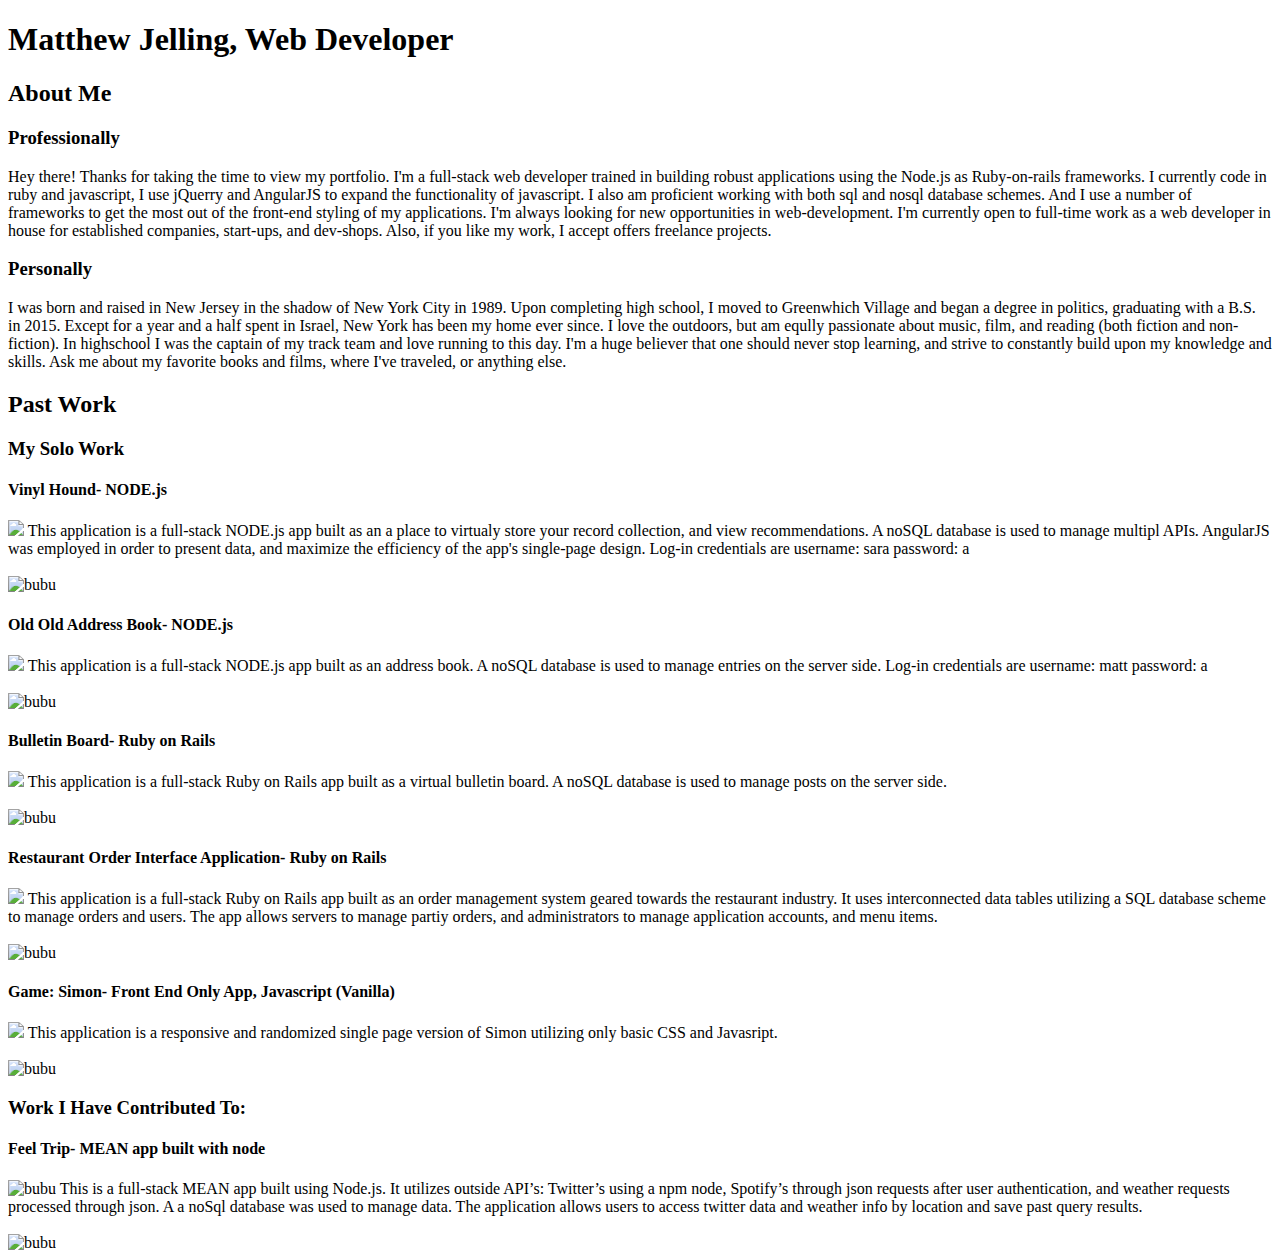
==== public/index.html @ 5357ae2a "some minor changes" ====
<!DOCTYPE html>
<html>
  <head>
    <meta charset="utf-8">
    <title>Matthew's Portfolio</title>
    <link rel="stylesheet" href="../css/styles.css">
  </head>
  <body>
    <h1>Matthew Jelling, Web Developer</h1>
    <div class=about-me>
      <h2>About Me</h2>
      <div class=about-me-par id=web-development>
        <h3>Professionally</h3>
        <p> Hey there!  Thanks for taking the time to view my portfolio.  I'm a full-stack web developer trained in building robust applications
          using the Node.js as Ruby-on-rails frameworks. I currently code in ruby and javascript, I use jQuerry and AngularJS to expand the functionality of
          javascript.  I also am proficient working with both sql and nosql database schemes. And I use a number of frameworks to get the most out of
          the front-end styling of my applications. I'm always looking for new opportunities in web-development.  I'm currently open
          to full-time work as a web developer in house for established companies, start-ups, and dev-shops. Also, if you
          like my work, I accept offers freelance projects.
        </p>
      </div>
      <div class=about-me-par id=personal>
        <h3>Personally</h3>
        <p> I was born and raised in New Jersey in the shadow of New York City in 1989. Upon completing
          high school, I moved to Greenwhich Village and began a degree in politics, graduating with a
          B.S. in 2015. Except for a year and a half spent in Israel, New York has been my home ever since.
          I love the outdoors, but am eqully passionate about music, film, and reading (both fiction and non-fiction).
          In highschool I was the captain of my track team and love running to this day.  I'm a huge believer
          that one should never stop learning, and strive to constantly build upon my knowledge and skills.
          Ask me about my favorite books and films, where I've traveled, or anything else.
      </div>
    </div>
    <div id= "projects-container">
      <h2>Past Work</h2>
      <div class="projects" id="solo-projects">
        <h3> My Solo Work</h3>
        <div class="project" id="address-book">
          <h4>Vinyl Hound- NODE.js</h4>
          <span class="site-mock-up" onclick="location.href='https://vinylhound.herokuapp.com'">
            <img src="../images/vh_screenshot.png"/>
          </span>
          <span class="app-description">
            This application is a full-stack NODE.js app built as an a place to virtualy store your record collection, and view recommendations. A noSQL database is used to manage multipl APIs. AngularJS was employed in order to present data, and maximize the efficiency of the app's single-page design. Log-in credentials are username: sara password: a
            <br>
            <br>
            <img id= "git_logo" onclick="location.href='https://github.com/mjelling/vinyl_hound'" src="http://www.dataversity.net/wp-content/uploads/2014/09/GitHub_LogoMark304x200.png" alt="bubu"/>
          </span>
        </div>
        <div class="project" id="address-book">
          <h4>Old Old Address Book- NODE.js</h4>
          <span class="site-mock-up" onclick="location.href='https://oldoldaddressbook.herokuapp.com/'">
            <img src="../images/address_screenshot.png"/>
          </span>
          <span class="app-description">
            This application is a full-stack NODE.js app built as an address book. A noSQL database is used to manage entries on the server side.  Log-in credentials are username: matt password: a
            <br>
            <br>
            <img id= "git_logo" onclick="location.href='https://github.com/mjelling/address_book'" src="http://www.dataversity.net/wp-content/uploads/2014/09/GitHub_LogoMark304x200.png" alt="bubu"/>
          </span>
        </div>
        <div class="project" id="bulletin-board">
          <h4>Bulletin Board- Ruby on Rails</h4>
          <span class="site-mock-up" onclick="location.href='https://pure-stream-32885.herokuapp.com/'">
            <img src="../images/bb_screenshot.png"/>
          </span>
          <span class="app-description">
            This application is a full-stack Ruby on Rails app built as a virtual bulletin board. A noSQL database is used to manage posts on the server side.
            <br>
            <br>
            <img id= "git_logo" onclick="location.href='https://github.com/mjelling/bulletin_board'" src="http://www.dataversity.net/wp-content/uploads/2014/09/GitHub_LogoMark304x200.png" alt="bubu"/>
          </span>
        </div>
        <div class="project" id="restaurant-app">
          <h4>Restaurant Order Interface Application- Ruby on Rails</h4>
          <span class="site-mock-up" onclick="location.href='https://serene-river-97746.herokuapp.com/'">
            <img src="../images/Restaurant_screenshot.png"/>
          </span>
          <span class="app-description">
            This application is a full-stack Ruby on Rails app built as an order management system geared towards the restaurant industry. It uses interconnected data tables utilizing a SQL database scheme to manage orders and users. The app allows servers to manage partiy orders, and administrators to manage application accounts, and menu items.
            <br>
            <br>
            <img id= "git_logo" onclick="location.href='https://github.com/mjelling/restaurant_app'" src="http://www.dataversity.net/wp-content/uploads/2014/09/GitHub_LogoMark304x200.png" alt="bubu"/>
          </span>
        </div>
        <div class="project" id="simon">
          <h4>Game: Simon- Front End Only App, Javascript (Vanilla)</h4>
          <span class="site-mock-up" onclick="location.href='http://mjelling.github.io/Simon'">
            <img src="../images/Simon_screenshot.png"/>
          </span>
          <span class="app-description">
            This application is a responsive and randomized single page version of Simon utilizing only basic CSS and Javasript.
            <br>
            <br>
            <img id= "git_logo" onclick="location.href='https://github.com/mjelling/Simon'" src="http://www.dataversity.net/wp-content/uploads/2014/09/GitHub_LogoMark304x200.png" alt="bubu"/>
          </span>
        </div>
      </div>
      <div class="projects" id="group-projects">
        <h3>Work I Have Contributed To:</h3>
        <div class="project" id="feel-trip">
          <h4>Feel Trip- MEAN app built with node</h4>
          <span class="site-mock-up" onclick="location.href='http://yahoo.com'">
            <img src="../images/feeltrip_screenshot.png" alt="bubu"/>
          </span>
          <span class="app-description">
          This is a full-stack MEAN app built using Node.js.
          It utilizes outside API’s: Twitter’s using a npm node, Spotify’s through json requests after user authentication, and weather requests processed through json.
          A a noSql database was used to manage data. The application allows users to access twitter data and weather info by location and save past query results.
            <br>
            <br>
            <img id= "git_logo" onclick="location.href='https://github.com/annalexc/feeltrip.git'" src="http://www.dataversity.net/wp-content/uploads/2014/09/GitHub_LogoMark304x200.png" alt="bubu"/>
          </span>
        </div>
      </div>
    </div>
  </body>
</html>
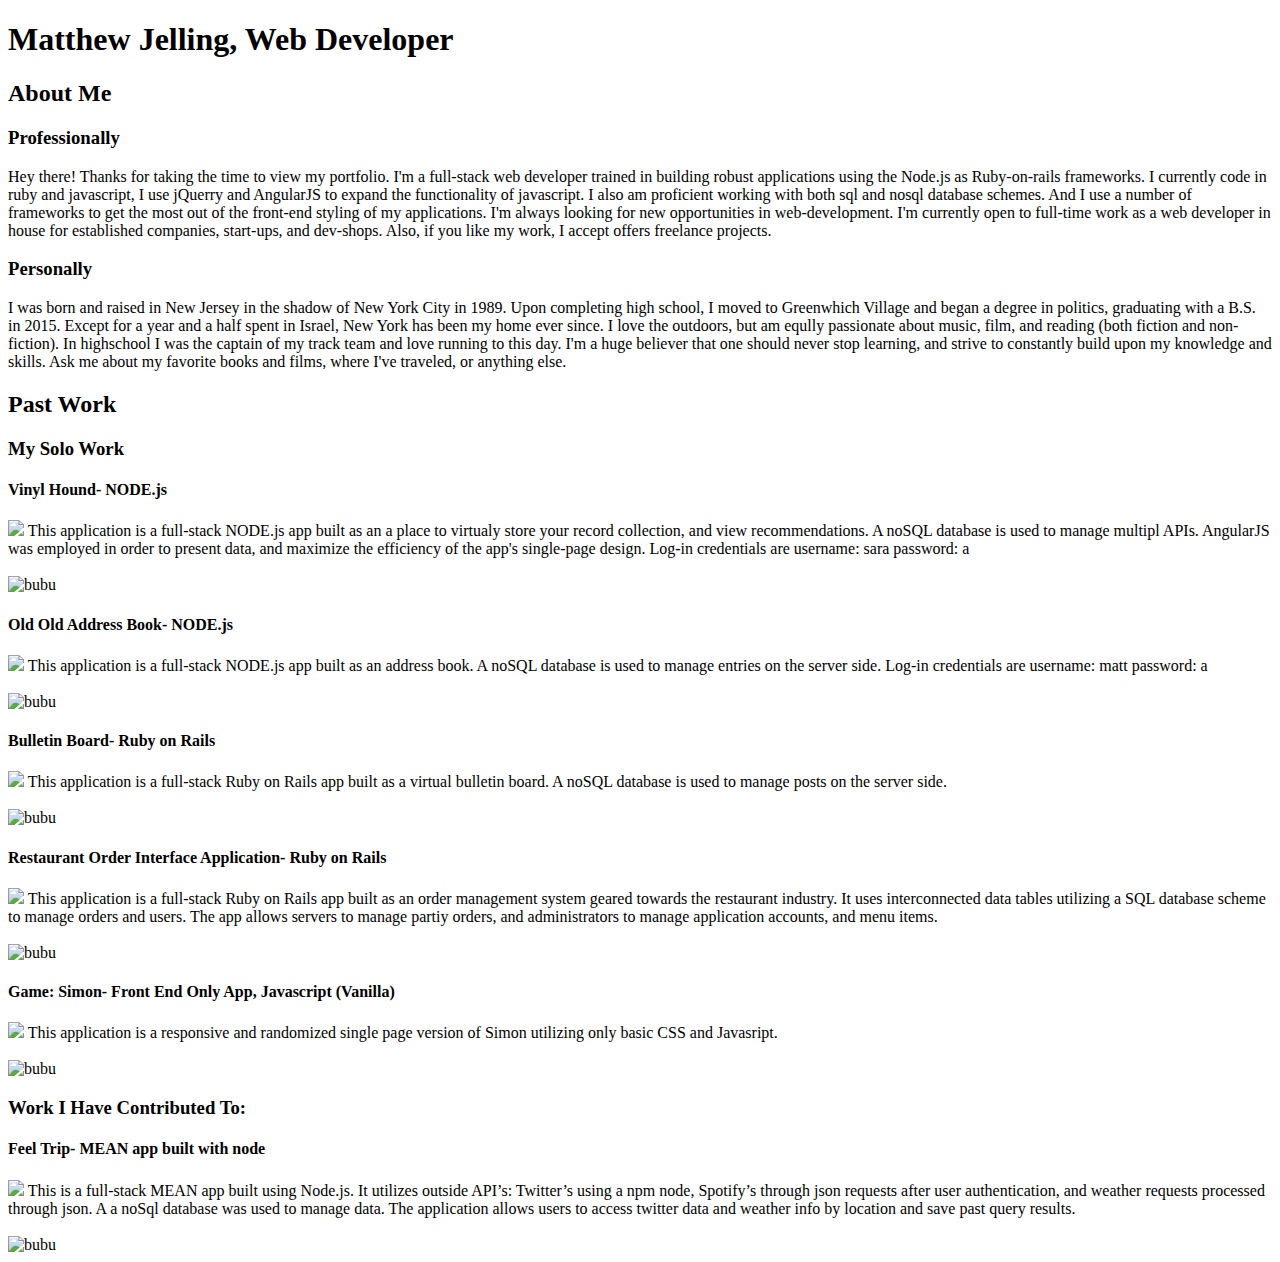
==== commit b8746596: "bleh" ====
--- a/public/index.html
+++ b/public/index.html
@@ -100,7 +100,7 @@
         <div class="project" id="feel-trip">
           <h4>Feel Trip- MEAN app built with node</h4>
           <span class="site-mock-up" onclick="location.href='http://yahoo.com'">
-            <img src="../images/feeltrip_screenshot.png" alt="bubu"/>
+            <img src="../images/feeltrip_screenshot.png"/>
           </span>
           <span class="app-description">
           This is a full-stack MEAN app built using Node.js.
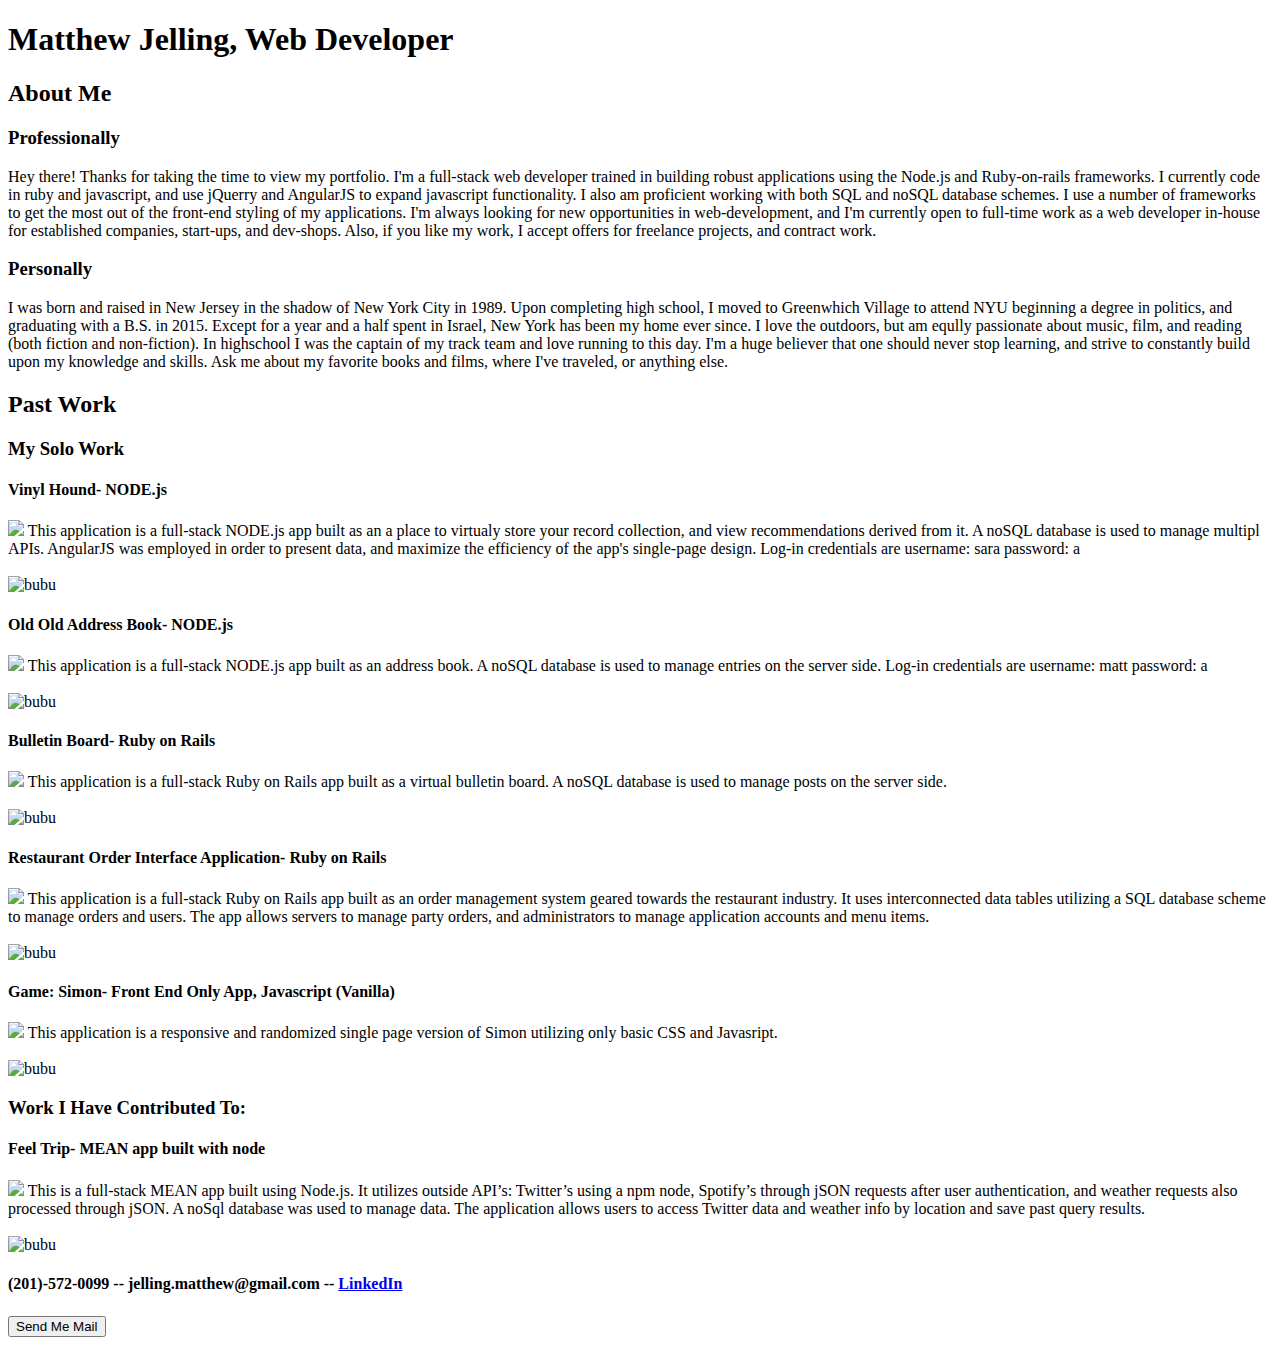
==== commit 1285e7af: "updated info" ====
--- a/public/index.html
+++ b/public/index.html
@@ -12,17 +12,17 @@
       <div class=about-me-par id=web-development>
         <h3>Professionally</h3>
         <p> Hey there!  Thanks for taking the time to view my portfolio.  I'm a full-stack web developer trained in building robust applications
-          using the Node.js as Ruby-on-rails frameworks. I currently code in ruby and javascript, I use jQuerry and AngularJS to expand the functionality of
-          javascript.  I also am proficient working with both sql and nosql database schemes. And I use a number of frameworks to get the most out of
-          the front-end styling of my applications. I'm always looking for new opportunities in web-development.  I'm currently open
-          to full-time work as a web developer in house for established companies, start-ups, and dev-shops. Also, if you
-          like my work, I accept offers freelance projects.
+          using the Node.js and Ruby-on-rails frameworks. I currently code in ruby and javascript, and use jQuerry and AngularJS to expand javascript functionality.
+          I also am proficient working with both SQL and noSQL database schemes. I use a number of frameworks to get the most out of
+          the front-end styling of my applications. I'm always looking for new opportunities in web-development, and I'm currently open
+          to full-time work as a web developer in-house for established companies, start-ups, and dev-shops. Also, if you
+          like my work, I accept offers for freelance projects, and contract work.
         </p>
       </div>
       <div class=about-me-par id=personal>
         <h3>Personally</h3>
         <p> I was born and raised in New Jersey in the shadow of New York City in 1989. Upon completing
-          high school, I moved to Greenwhich Village and began a degree in politics, graduating with a
+          high school, I moved to Greenwhich Village to attend NYU beginning a degree in politics, and graduating with a
           B.S. in 2015. Except for a year and a half spent in Israel, New York has been my home ever since.
           I love the outdoors, but am eqully passionate about music, film, and reading (both fiction and non-fiction).
           In highschool I was the captain of my track team and love running to this day.  I'm a huge believer
@@ -40,7 +40,7 @@
             <img src="../images/vh_screenshot.png"/>
           </span>
           <span class="app-description">
-            This application is a full-stack NODE.js app built as an a place to virtualy store your record collection, and view recommendations. A noSQL database is used to manage multipl APIs. AngularJS was employed in order to present data, and maximize the efficiency of the app's single-page design. Log-in credentials are username: sara password: a
+            This application is a full-stack NODE.js app built as an a place to virtualy store your record collection, and view recommendations derived from it. A noSQL database is used to manage multipl APIs. AngularJS was employed in order to present data, and maximize the efficiency of the app's single-page design. Log-in credentials are username: sara password: a
             <br>
             <br>
             <img id= "git_logo" onclick="location.href='https://github.com/mjelling/vinyl_hound'" src="http://www.dataversity.net/wp-content/uploads/2014/09/GitHub_LogoMark304x200.png" alt="bubu"/>
@@ -76,7 +76,7 @@
             <img src="../images/Restaurant_screenshot.png"/>
           </span>
           <span class="app-description">
-            This application is a full-stack Ruby on Rails app built as an order management system geared towards the restaurant industry. It uses interconnected data tables utilizing a SQL database scheme to manage orders and users. The app allows servers to manage partiy orders, and administrators to manage application accounts, and menu items.
+            This application is a full-stack Ruby on Rails app built as an order management system geared towards the restaurant industry. It uses interconnected data tables utilizing a SQL database scheme to manage orders and users. The app allows servers to manage party orders, and administrators to manage application accounts and menu items.
             <br>
             <br>
             <img id= "git_logo" onclick="location.href='https://github.com/mjelling/restaurant_app'" src="http://www.dataversity.net/wp-content/uploads/2014/09/GitHub_LogoMark304x200.png" alt="bubu"/>
@@ -99,13 +99,13 @@
         <h3>Work I Have Contributed To:</h3>
         <div class="project" id="feel-trip">
           <h4>Feel Trip- MEAN app built with node</h4>
-          <span class="site-mock-up" onclick="location.href='http://yahoo.com'">
-            <img src="../images/feeltrip_screenshot.png"/>
+          <span class="site-mock-up" onclick="location.href='http://feeltrip.herokuapp.com/'">
+            <img src="../images/Feel.png"/>
           </span>
           <span class="app-description">
           This is a full-stack MEAN app built using Node.js.
-          It utilizes outside API’s: Twitter’s using a npm node, Spotify’s through json requests after user authentication, and weather requests processed through json.
-          A a noSql database was used to manage data. The application allows users to access twitter data and weather info by location and save past query results.
+          It utilizes outside API’s: Twitter’s using a npm node, Spotify’s through jSON requests after user authentication, and weather requests also processed through jSON.
+          A noSql database was used to manage data. The application allows users to access Twitter data and weather info by location and save past query results.
             <br>
             <br>
             <img id= "git_logo" onclick="location.href='https://github.com/annalexc/feeltrip.git'" src="http://www.dataversity.net/wp-content/uploads/2014/09/GitHub_LogoMark304x200.png" alt="bubu"/>
@@ -114,4 +114,12 @@
       </div>
     </div>
   </body>
+  <footer>
+    <span id="contact">
+      <h4>(201)-572-0099 -- jelling.matthew@gmail.com -- <a href="https://www.linkedin.com/in/matthewjelling">LinkedIn</a></h4>
+      <form>
+        <h3><input type="button" value="Send Me Mail" onclick="window.location.href='mailto:jelling.matthew@gmail.com'" /></h3>
+      </form>
+    </span>
+  </footer>
 </html>
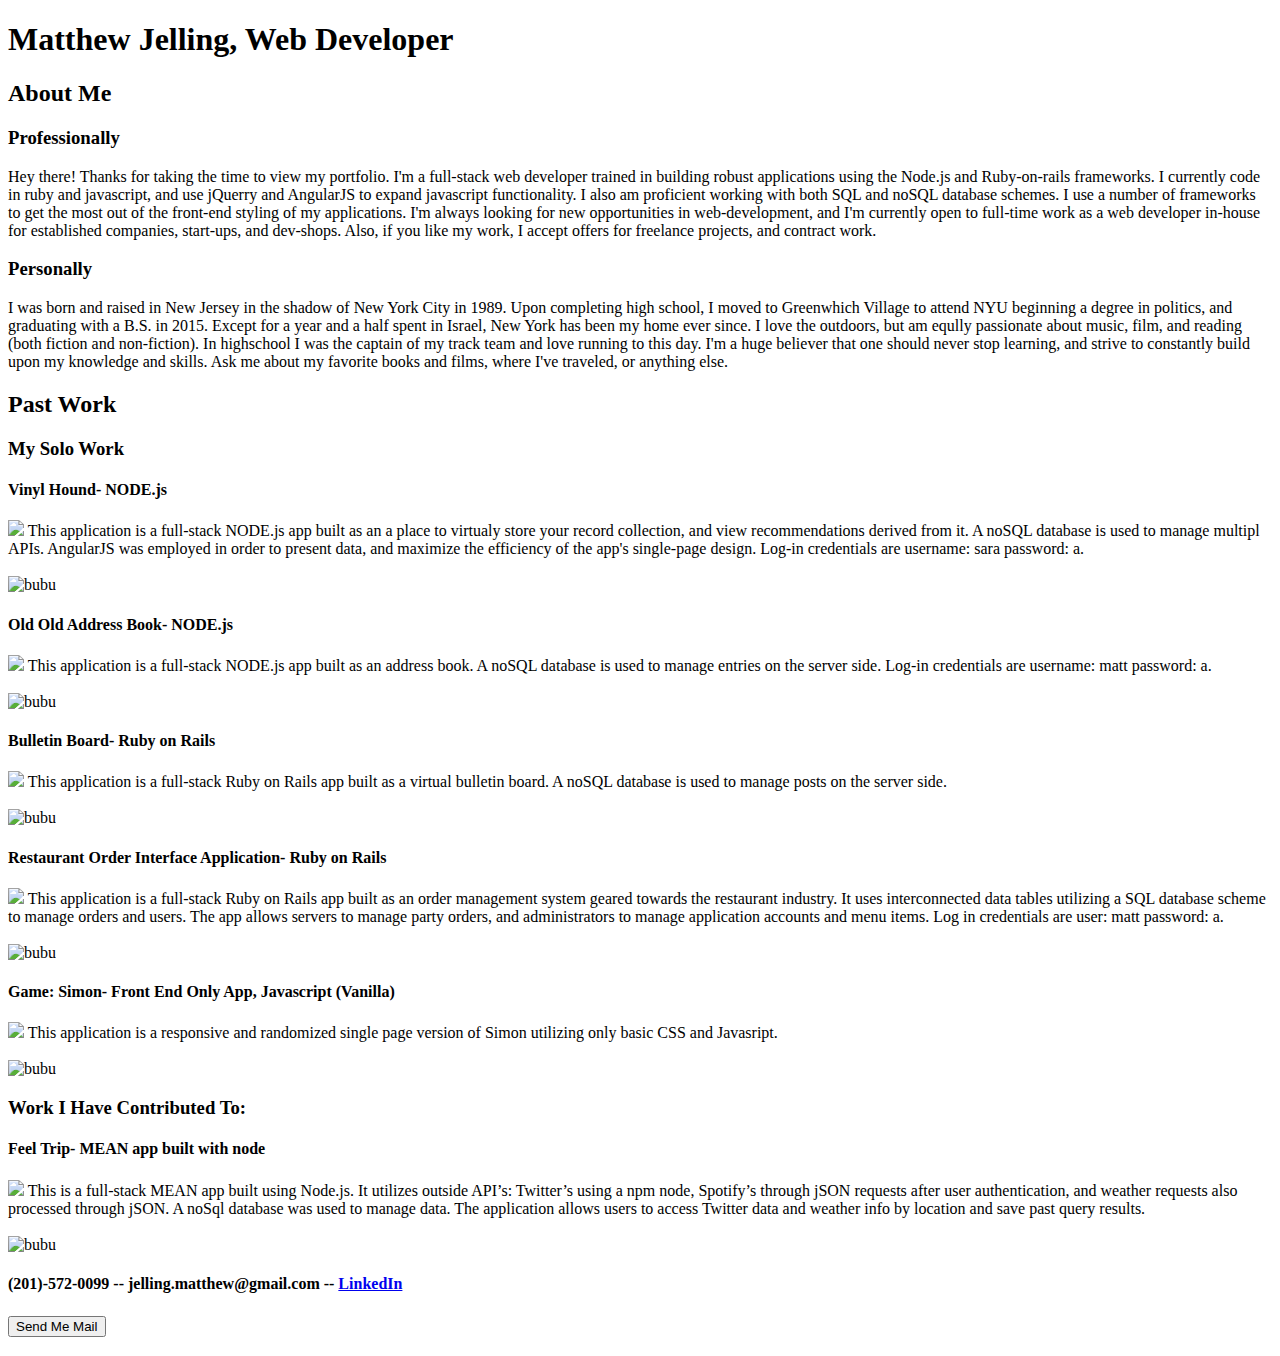
==== commit 62e22725: "slight formatting change" ====
--- a/public/index.html
+++ b/public/index.html
@@ -40,7 +40,7 @@
             <img src="../images/vh_screenshot.png"/>
           </span>
           <span class="app-description">
-            This application is a full-stack NODE.js app built as an a place to virtualy store your record collection, and view recommendations derived from it. A noSQL database is used to manage multipl APIs. AngularJS was employed in order to present data, and maximize the efficiency of the app's single-page design. Log-in credentials are username: sara password: a
+            This application is a full-stack NODE.js app built as an a place to virtualy store your record collection, and view recommendations derived from it. A noSQL database is used to manage multipl APIs. AngularJS was employed in order to present data, and maximize the efficiency of the app's single-page design. Log-in credentials are username: sara password: a.
             <br>
             <br>
             <img id= "git_logo" onclick="location.href='https://github.com/mjelling/vinyl_hound'" src="http://www.dataversity.net/wp-content/uploads/2014/09/GitHub_LogoMark304x200.png" alt="bubu"/>
@@ -52,7 +52,7 @@
             <img src="../images/address_screenshot.png"/>
           </span>
           <span class="app-description">
-            This application is a full-stack NODE.js app built as an address book. A noSQL database is used to manage entries on the server side.  Log-in credentials are username: matt password: a
+            This application is a full-stack NODE.js app built as an address book. A noSQL database is used to manage entries on the server side.  Log-in credentials are username: matt password: a.
             <br>
             <br>
             <img id= "git_logo" onclick="location.href='https://github.com/mjelling/address_book'" src="http://www.dataversity.net/wp-content/uploads/2014/09/GitHub_LogoMark304x200.png" alt="bubu"/>
@@ -77,6 +77,7 @@
           </span>
           <span class="app-description">
             This application is a full-stack Ruby on Rails app built as an order management system geared towards the restaurant industry. It uses interconnected data tables utilizing a SQL database scheme to manage orders and users. The app allows servers to manage party orders, and administrators to manage application accounts and menu items.
+            Log in credentials are user: matt password: a.
             <br>
             <br>
             <img id= "git_logo" onclick="location.href='https://github.com/mjelling/restaurant_app'" src="http://www.dataversity.net/wp-content/uploads/2014/09/GitHub_LogoMark304x200.png" alt="bubu"/>
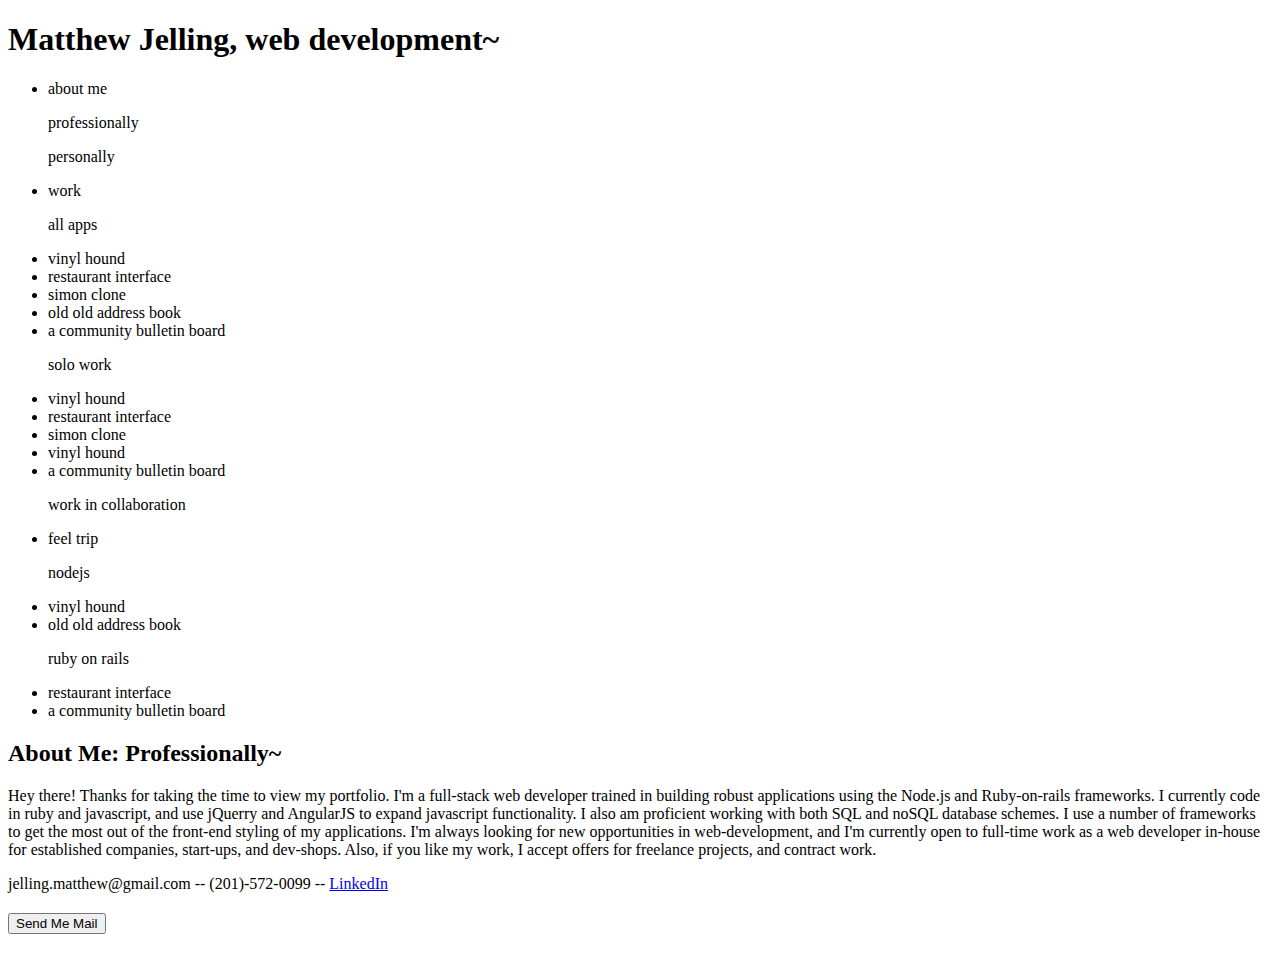
==== commit bdc0a5ca: "angularjs setup, reworking index structure" ====
--- a/public/index.html
+++ b/public/index.html
@@ -1,126 +1,101 @@
 <!DOCTYPE html>
-<html>
+<html ng-app='MatthewsPortfolio'>
   <head>
     <meta charset="utf-8">
     <title>Matthew's Portfolio</title>
-    <link rel="stylesheet" href="../css/styles.css">
+    <link rel="stylesheet" href="../css/style.css">
+        <script src="/js/angular.min.js" charset="utf-8"></script>
+        <script src="/js/app.js" charset="utf-8"></script>
+        <script src="/js/controllers/main.js" charset="utf-8"></script>
   </head>
-  <body>
-    <h1>Matthew Jelling, Web Developer</h1>
-    <div class=about-me>
-      <h2>About Me</h2>
-      <div class=about-me-par id=web-development>
-        <h3>Professionally</h3>
-        <p> Hey there!  Thanks for taking the time to view my portfolio.  I'm a full-stack web developer trained in building robust applications
+  <body ng-controller="mainController">
+    <div id=heading>
+      <h1>Matthew Jelling, web development~</h1>
+    </div>
+    <div class=menu-bar>
+      <ul>
+      <li class=mb-about-me>about me</li>
+        <p class=mb-professionally>professionally</p>
+        <p class=mb-personally>personally</p>
+      <li class=mb-work>work</li>
+        <p class=mb-all-apps>all apps</p>
+          <li class=mb-vinyl-hound>vinyl hound</li>
+            <!-- <span class=mb-platform>nodejs application</span> -->
+            <!-- insert tools used -->
+          <li class=mb-restaurant-interface>restaurant interface</li>
+            <!-- <span class=mb-platform>ruby on rails application</span> -->
+            <!-- insert tools used -->
+            <li class=mb-simon>simon clone</li>
+            <!-- <span class=mb-platform>static app hosted on github io</span> -->
+            <!-- insert tools used -->
+          <li class=mb-old-old-address-book>old old address book</li>
+            <!-- <span class=mb-platform>mini nodejs application></span> -->
+            <!-- insert tools used -->
+          <li class=mb-bulletin-board>a community bulletin board</li>
+            <!-- <span class=platform>mini ruby on rails application</span> -->
+            <!-- insert tools used -->
+        <p class=mb-solo-work>solo work</p>
+          <li class=mb-vinyl-hound>vinyl hound</li>
+            <!-- <span class=mb-platform>nodejs application</span> -->
+            <!-- insert tools used -->
+          <li class=mb-restaurant-interface>restaurant interface</li>
+            <!-- <span class=mb-platform>ruby on rails application</span> -->
+            <!-- insert tools used -->
+            <li class=mb-simon>simon clone</li>
+            <!-- <span class=mb-platform>static app hosted on github io</span> -->
+            <!-- insert tools used -->
+          <li class=mb-old-old-address-book>vinyl hound</li>
+            <!-- <span class=mb-platform>nodejs application></span> -->
+            <!-- insert tools used -->
+          <li class=mb-bulletin-board>a community bulletin board</li>
+            <!-- <span class=mb-platform>mini ruby on rails application</span> -->
+            <!-- insert tools used -->
+        <p class=mb-group-work>work in collaboration</p>
+          <li class=mb-feel-trip>feel trip</li>
+            <!-- <span class=mb-platform>ruby on rails application</span> -->
+            <!-- insert tools used -->
+        <p class=mb-nodejs>nodejs</p>
+          <li class=mb-vinyl-hound>vinyl hound</li>
+            <!-- <span class=mb-platform>nodejs application</span> -->
+            <!-- insert tools used -->
+          <li class=mb-old-old-address-book>old old address book</li>
+            <!-- <span class=mb-platform>mini nodejs application></span> -->
+            <!-- insert tools used -->
+        <p class=mb-rails>ruby on rails</p>
+          <li class=mb-restaurant-interface>restaurant interface</li>
+            <!-- <span class=mb-platform>ruby on rails application</span> -->
+            <!-- insert tools used -->
+          <li class=mb-bulletin-board>a community bulletin board</li>
+            <!-- <span class=mb-platform>mini ruby on rails application</span> -->
+            <!-- insert tools used -->
+        </ul>
+      </ul>
+    </div>
+    <div id=head-shot-container>
+    </div>
+    <div id=presentation>
+      <div id=title>
+        <h2 id=app-title ng-show="visibilityProffessionally">About Me: Professionally~</h2>
+      </div>
+      <div id=description>
+        <p ng-show="visibilityProffessionally">Hey there!  Thanks for taking the time to view my portfolio.  I'm a full-stack web developer trained in building robust applications
           using the Node.js and Ruby-on-rails frameworks. I currently code in ruby and javascript, and use jQuerry and AngularJS to expand javascript functionality.
           I also am proficient working with both SQL and noSQL database schemes. I use a number of frameworks to get the most out of
           the front-end styling of my applications. I'm always looking for new opportunities in web-development, and I'm currently open
           to full-time work as a web developer in-house for established companies, start-ups, and dev-shops. Also, if you
-          like my work, I accept offers for freelance projects, and contract work.
-        </p>
+          like my work, I accept offers for freelance projects, and contract work.</p>
       </div>
-      <div class=about-me-par id=personal>
-        <h3>Personally</h3>
-        <p> I was born and raised in New Jersey in the shadow of New York City in 1989. Upon completing
-          high school, I moved to Greenwhich Village to attend NYU beginning a degree in politics, and graduating with a
-          B.S. in 2015. Except for a year and a half spent in Israel, New York has been my home ever since.
-          I love the outdoors, but am eqully passionate about music, film, and reading (both fiction and non-fiction).
-          In highschool I was the captain of my track team and love running to this day.  I'm a huge believer
-          that one should never stop learning, and strive to constantly build upon my knowledge and skills.
-          Ask me about my favorite books and films, where I've traveled, or anything else.
-      </div>
+      <span ng-show="visibilityProffessionally" class=site-mock-up onclick="location.href='https://vinylhound.herokuapp.com'">
+        <!-- <img id=mock-up src="../images/vh_screenshot.png"/> -->
+      </span>
     </div>
-    <div id= "projects-container">
-      <h2>Past Work</h2>
-      <div class="projects" id="solo-projects">
-        <h3> My Solo Work</h3>
-        <div class="project" id="address-book">
-          <h4>Vinyl Hound- NODE.js</h4>
-          <span class="site-mock-up" onclick="location.href='https://vinylhound.herokuapp.com'">
-            <img src="../images/vh_screenshot.png"/>
-          </span>
-          <span class="app-description">
-            This application is a full-stack NODE.js app built as an a place to virtualy store your record collection, and view recommendations derived from it. A noSQL database is used to manage multipl APIs. AngularJS was employed in order to present data, and maximize the efficiency of the app's single-page design. Log-in credentials are username: sara password: a.
-            <br>
-            <br>
-            <img id= "git_logo" onclick="location.href='https://github.com/mjelling/vinyl_hound'" src="http://www.dataversity.net/wp-content/uploads/2014/09/GitHub_LogoMark304x200.png" alt="bubu"/>
-          </span>
-        </div>
-        <div class="project" id="address-book">
-          <h4>Old Old Address Book- NODE.js</h4>
-          <span class="site-mock-up" onclick="location.href='https://oldoldaddressbook.herokuapp.com/'">
-            <img src="../images/address_screenshot.png"/>
-          </span>
-          <span class="app-description">
-            This application is a full-stack NODE.js app built as an address book. A noSQL database is used to manage entries on the server side.  Log-in credentials are username: matt password: a.
-            <br>
-            <br>
-            <img id= "git_logo" onclick="location.href='https://github.com/mjelling/address_book'" src="http://www.dataversity.net/wp-content/uploads/2014/09/GitHub_LogoMark304x200.png" alt="bubu"/>
-          </span>
-        </div>
-        <div class="project" id="bulletin-board">
-          <h4>Bulletin Board- Ruby on Rails</h4>
-          <span class="site-mock-up" onclick="location.href='https://pure-stream-32885.herokuapp.com/'">
-            <img src="../images/bb_screenshot.png"/>
-          </span>
-          <span class="app-description">
-            This application is a full-stack Ruby on Rails app built as a virtual bulletin board. A noSQL database is used to manage posts on the server side.
-            <br>
-            <br>
-            <img id= "git_logo" onclick="location.href='https://github.com/mjelling/bulletin_board'" src="http://www.dataversity.net/wp-content/uploads/2014/09/GitHub_LogoMark304x200.png" alt="bubu"/>
-          </span>
-        </div>
-        <div class="project" id="restaurant-app">
-          <h4>Restaurant Order Interface Application- Ruby on Rails</h4>
-          <span class="site-mock-up" onclick="location.href='https://serene-river-97746.herokuapp.com/'">
-            <img src="../images/Restaurant_screenshot.png"/>
-          </span>
-          <span class="app-description">
-            This application is a full-stack Ruby on Rails app built as an order management system geared towards the restaurant industry. It uses interconnected data tables utilizing a SQL database scheme to manage orders and users. The app allows servers to manage party orders, and administrators to manage application accounts and menu items.
-            Log in credentials are user: matt password: a.
-            <br>
-            <br>
-            <img id= "git_logo" onclick="location.href='https://github.com/mjelling/restaurant_app'" src="http://www.dataversity.net/wp-content/uploads/2014/09/GitHub_LogoMark304x200.png" alt="bubu"/>
-          </span>
-        </div>
-        <div class="project" id="simon">
-          <h4>Game: Simon- Front End Only App, Javascript (Vanilla)</h4>
-          <span class="site-mock-up" onclick="location.href='http://mjelling.github.io/Simon'">
-            <img src="../images/Simon_screenshot.png"/>
-          </span>
-          <span class="app-description">
-            This application is a responsive and randomized single page version of Simon utilizing only basic CSS and Javasript.
-            <br>
-            <br>
-            <img id= "git_logo" onclick="location.href='https://github.com/mjelling/Simon'" src="http://www.dataversity.net/wp-content/uploads/2014/09/GitHub_LogoMark304x200.png" alt="bubu"/>
-          </span>
-        </div>
-      </div>
-      <div class="projects" id="group-projects">
-        <h3>Work I Have Contributed To:</h3>
-        <div class="project" id="feel-trip">
-          <h4>Feel Trip- MEAN app built with node</h4>
-          <span class="site-mock-up" onclick="location.href='http://feeltrip.herokuapp.com/'">
-            <img src="../images/Feel.png"/>
-          </span>
-          <span class="app-description">
-          This is a full-stack MEAN app built using Node.js.
-          It utilizes outside API’s: Twitter’s using a npm node, Spotify’s through jSON requests after user authentication, and weather requests also processed through jSON.
-          A noSql database was used to manage data. The application allows users to access Twitter data and weather info by location and save past query results.
-            <br>
-            <br>
-            <img id= "git_logo" onclick="location.href='https://github.com/annalexc/feeltrip.git'" src="http://www.dataversity.net/wp-content/uploads/2014/09/GitHub_LogoMark304x200.png" alt="bubu"/>
-          </span>
-        </div>
-      </div>
+    <div id=info>
+      <span id=contact>
+        <p>jelling.matthew@gmail.com -- (201)-572-0099 -- <a href="https://www.linkedin.com/in/matthewjelling">LinkedIn</a></p>
+        <form>
+          <h3><input type="button" value="Send Me Mail" onclick="window.location.href='mailto:jelling.matthew@gmail.com'" /></h3>
+        </form>
+      </span>
     </div>
   </body>
-  <footer>
-    <span id="contact">
-      <h4>(201)-572-0099 -- jelling.matthew@gmail.com -- <a href="https://www.linkedin.com/in/matthewjelling">LinkedIn</a></h4>
-      <form>
-        <h3><input type="button" value="Send Me Mail" onclick="window.location.href='mailto:jelling.matthew@gmail.com'" /></h3>
-      </form>
-    </span>
-  </footer>
 </html>
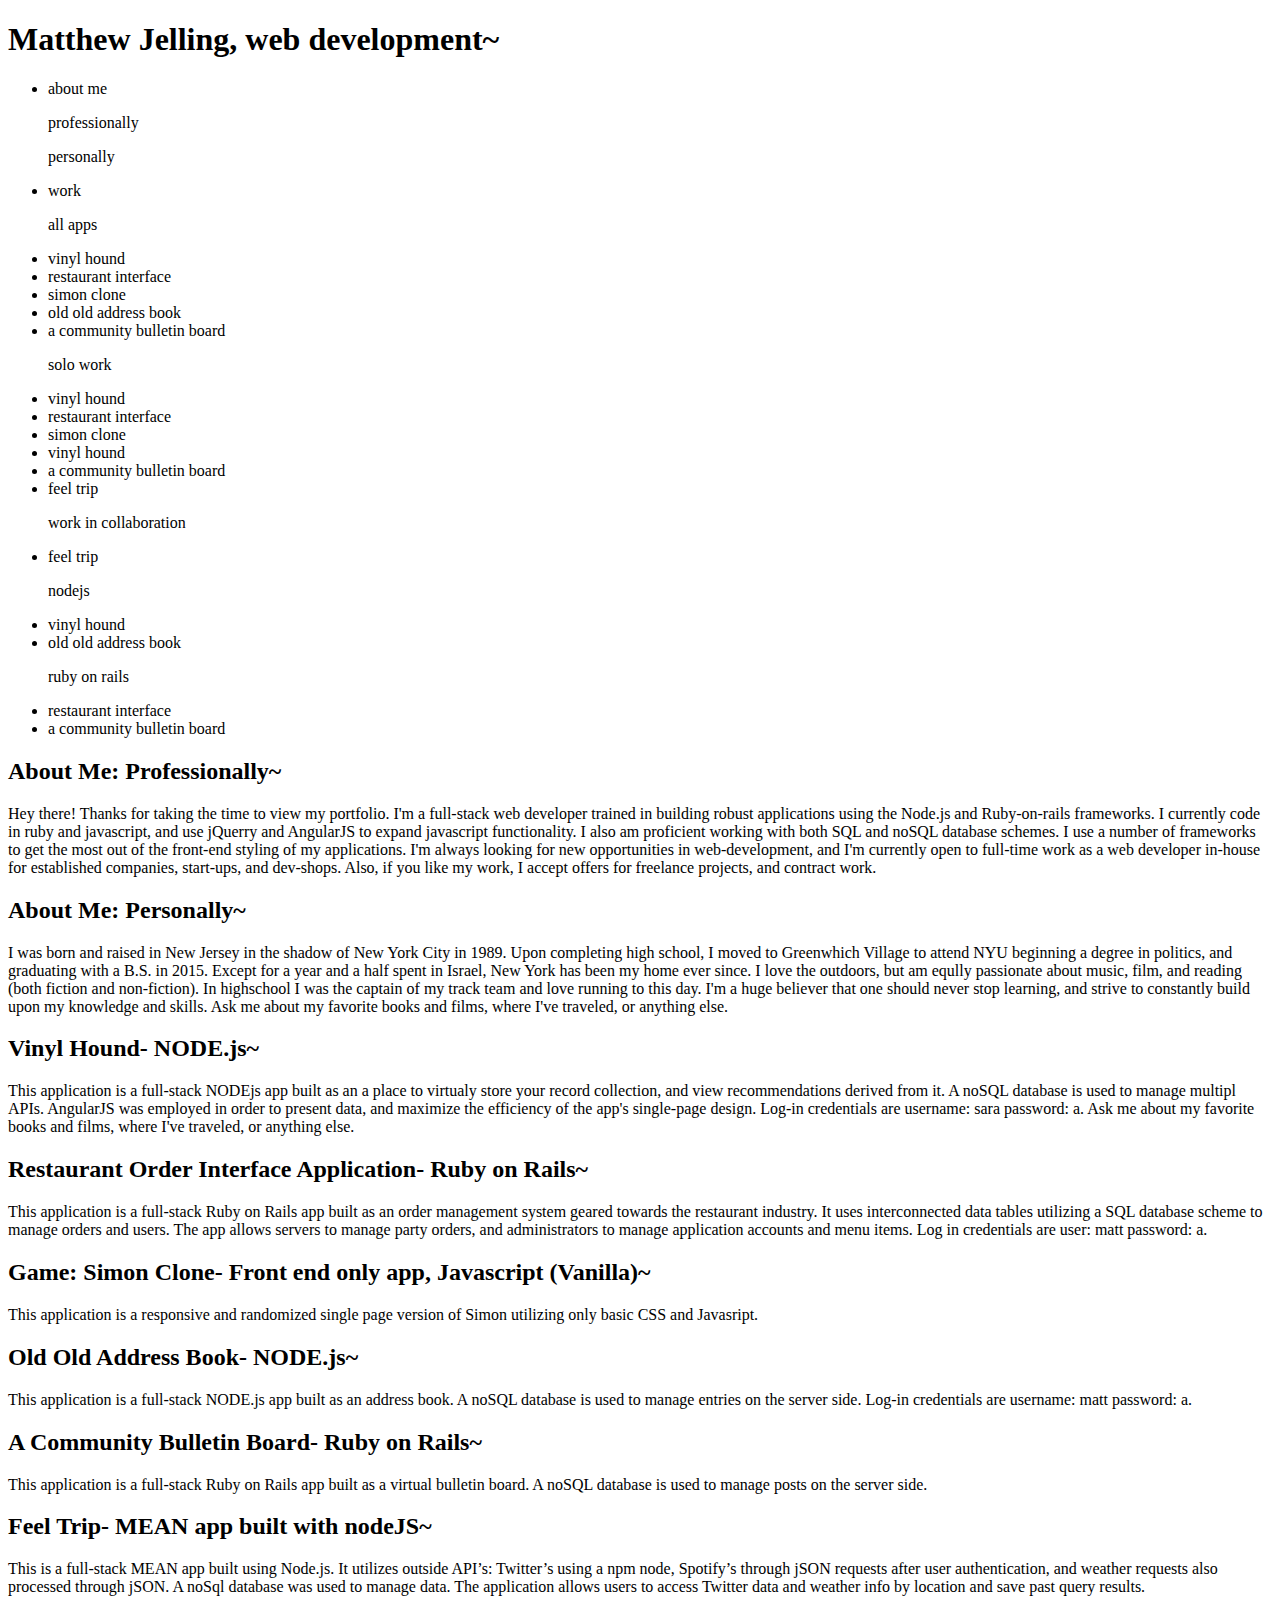
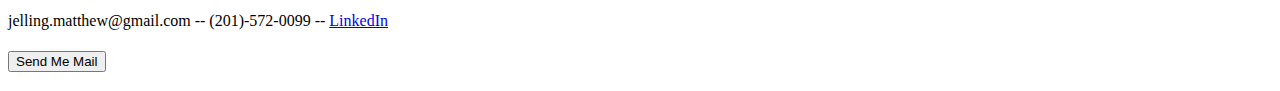
==== commit 6aa3e703: "working menu" ====
--- a/public/index.html
+++ b/public/index.html
@@ -15,57 +15,61 @@
     <div class=menu-bar>
       <ul>
       <li class=mb-about-me>about me</li>
-        <p class=mb-professionally>professionally</p>
-        <p class=mb-personally>personally</p>
+        <!-- <button class="btn" ng-click="showProfessionally()">professionally</button> -->
+        <p class=mb-professionally ng-click="showProfessionally()">professionally</p>
+        <p class=mb-personally ng-click="showPersonally()">personally</p>
       <li class=mb-work>work</li>
         <p class=mb-all-apps>all apps</p>
-          <li class=mb-vinyl-hound>vinyl hound</li>
+          <li class=mb-vinyl-hound ng-click="showVinylHound()">vinyl hound</li>
             <!-- <span class=mb-platform>nodejs application</span> -->
             <!-- insert tools used -->
-          <li class=mb-restaurant-interface>restaurant interface</li>
+          <li class=mb-restaurant-interface ng-click="showRestaurantInterface()">restaurant interface</li>
             <!-- <span class=mb-platform>ruby on rails application</span> -->
             <!-- insert tools used -->
-            <li class=mb-simon>simon clone</li>
+            <li class=mb-simon ng-click="showSimon()">simon clone</li>
             <!-- <span class=mb-platform>static app hosted on github io</span> -->
             <!-- insert tools used -->
-          <li class=mb-old-old-address-book>old old address book</li>
+          <li class=mb-old-old-address-book ng-click="showAddressBook()">old old address book</li>
             <!-- <span class=mb-platform>mini nodejs application></span> -->
             <!-- insert tools used -->
-          <li class=mb-bulletin-board>a community bulletin board</li>
+          <li class=mb-bulletin-board ng-click="showBulletinBoard()">a community bulletin board</li>
             <!-- <span class=platform>mini ruby on rails application</span> -->
             <!-- insert tools used -->
         <p class=mb-solo-work>solo work</p>
-          <li class=mb-vinyl-hound>vinyl hound</li>
+          <li class=mb-vinyl-hound ng-click="showVinylHound()">vinyl hound</li>
             <!-- <span class=mb-platform>nodejs application</span> -->
             <!-- insert tools used -->
-          <li class=mb-restaurant-interface>restaurant interface</li>
+          <li class=mb-restaurant-interface ng-click="showRestaurantInterface()">restaurant interface</li>
             <!-- <span class=mb-platform>ruby on rails application</span> -->
             <!-- insert tools used -->
-            <li class=mb-simon>simon clone</li>
+            <li class=mb-simon ng-click="showSimon()">simon clone</li>
             <!-- <span class=mb-platform>static app hosted on github io</span> -->
             <!-- insert tools used -->
-          <li class=mb-old-old-address-book>vinyl hound</li>
+          <li class=mb-old-old-address-book ng-click="showAddressBook()">vinyl hound</li>
             <!-- <span class=mb-platform>nodejs application></span> -->
             <!-- insert tools used -->
-          <li class=mb-bulletin-board>a community bulletin board</li>
+          <li class=mb-bulletin-board ng-click="showBulletinBoard()">a community bulletin board</li>
             <!-- <span class=mb-platform>mini ruby on rails application</span> -->
             <!-- insert tools used -->
+          <li class=mb-feel-trip ng-click="showPersonally()">feel trip</li>
+            <!-- <span class=mb-platform>ruby on rails application</span> -->
+            <!-- insert tools used -->
         <p class=mb-group-work>work in collaboration</p>
-          <li class=mb-feel-trip>feel trip</li>
+          <li class=mb-feel-trip ng-click="showBulletinBoard()">feel trip</li>
             <!-- <span class=mb-platform>ruby on rails application</span> -->
             <!-- insert tools used -->
         <p class=mb-nodejs>nodejs</p>
-          <li class=mb-vinyl-hound>vinyl hound</li>
+          <li class=mb-vinyl-hound ng-click="showVinylHound()">vinyl hound</li>
             <!-- <span class=mb-platform>nodejs application</span> -->
             <!-- insert tools used -->
-          <li class=mb-old-old-address-book>old old address book</li>
+          <li class=mb-old-old-address-book ng-click="showAddressBook()">old old address book</li>
             <!-- <span class=mb-platform>mini nodejs application></span> -->
             <!-- insert tools used -->
         <p class=mb-rails>ruby on rails</p>
-          <li class=mb-restaurant-interface>restaurant interface</li>
+          <li class=mb-restaurant-interface ng-click="showRestaurantInterface()">restaurant interface</li>
             <!-- <span class=mb-platform>ruby on rails application</span> -->
             <!-- insert tools used -->
-          <li class=mb-bulletin-board>a community bulletin board</li>
+          <li class=mb-bulletin-board ng-click="showBulletinBoard()">a community bulletin board</li>
             <!-- <span class=mb-platform>mini ruby on rails application</span> -->
             <!-- insert tools used -->
         </ul>
@@ -74,20 +78,109 @@
     <div id=head-shot-container>
     </div>
     <div id=presentation>
-      <div id=title>
-        <h2 id=app-title ng-show="visibilityProffessionally">About Me: Professionally~</h2>
+      <div  ng-show="visibilityProffessionally">
+        <div id=title>
+          <h2 id=app-title>About Me: Professionally~</h2>
+        </div>
+        <div id=description>
+          <p>Hey there!  Thanks for taking the time to view my portfolio.  I'm a full-stack web developer trained in building robust applications
+            using the Node.js and Ruby-on-rails frameworks. I currently code in ruby and javascript, and use jQuerry and AngularJS to expand javascript functionality.
+            I also am proficient working with both SQL and noSQL database schemes. I use a number of frameworks to get the most out of
+            the front-end styling of my applications. I'm always looking for new opportunities in web-development, and I'm currently open
+            to full-time work as a web developer in-house for established companies, start-ups, and dev-shops. Also, if you
+            like my work, I accept offers for freelance projects, and contract work.</p>
+        </div>
+        <span class=site-mock-up onclick="location.href='https://vinylhound.herokuapp.com'">
+          <!-- <img id=mock-up src="../images/vh_screenshot.png"/> -->
+        </span>
       </div>
-      <div id=description>
-        <p ng-show="visibilityProffessionally">Hey there!  Thanks for taking the time to view my portfolio.  I'm a full-stack web developer trained in building robust applications
-          using the Node.js and Ruby-on-rails frameworks. I currently code in ruby and javascript, and use jQuerry and AngularJS to expand javascript functionality.
-          I also am proficient working with both SQL and noSQL database schemes. I use a number of frameworks to get the most out of
-          the front-end styling of my applications. I'm always looking for new opportunities in web-development, and I'm currently open
-          to full-time work as a web developer in-house for established companies, start-ups, and dev-shops. Also, if you
-          like my work, I accept offers for freelance projects, and contract work.</p>
+      <div  ng-show="visibilityPersonally">
+        <div id=title>
+          <h2 id=app-title>About Me: Personally~</h2>
+        </div>
+        <div id=description>
+          <p>I was born and raised in New Jersey in the shadow of New York City in 1989. Upon completing
+            high school, I moved to Greenwhich Village to attend NYU beginning a degree in politics, and graduating with a
+            B.S. in 2015. Except for a year and a half spent in Israel, New York has been my home ever since.
+            I love the outdoors, but am eqully passionate about music, film, and reading (both fiction and non-fiction).
+            In highschool I was the captain of my track team and love running to this day.  I'm a huge believer
+            that one should never stop learning, and strive to constantly build upon my knowledge and skills.
+            Ask me about my favorite books and films, where I've traveled, or anything else.</p>
+        </div>
+        <span class=site-mock-up onclick="location.href='https://vinylhound.herokuapp.com'">
+          <!-- <img id=mock-up src="../images/vh_screenshot.png"/> -->
+        </span>
       </div>
-      <span ng-show="visibilityProffessionally" class=site-mock-up onclick="location.href='https://vinylhound.herokuapp.com'">
-        <!-- <img id=mock-up src="../images/vh_screenshot.png"/> -->
-      </span>
+        <div ng-show="visibilityVinylHound">
+          <div id=title>
+            <h2 id=app-title>Vinyl Hound- NODE.js~</h2>
+          </div>
+          <div id=description>
+            <p>  This application is a full-stack NODEjs app built as an a place to virtualy store your record collection, and view recommendations derived from it. A noSQL database is used to manage multipl APIs. AngularJS was employed in order to present data, and maximize the efficiency of the app's single-page design. Log-in credentials are username: sara password: a.
+              Ask me about my favorite books and films, where I've traveled, or anything else.</p>
+          </div>
+          <span class=site-mock-up onclick="location.href='https://vinylhound.herokuapp.com'">
+            <!-- <img id=mock-up src="../images/vh_screenshot.png"/> -->
+          </span>
+        </div>
+        <div ng-show="visibilityRestaurantInterface">
+          <div id=title>
+            <h2 id=app-title>Restaurant Order Interface Application- Ruby on Rails~</h2>
+          </div>
+          <div id=description>
+            <p>   This application is a full-stack Ruby on Rails app built as an order management system geared towards the restaurant industry. It uses interconnected data tables utilizing a SQL database scheme to manage orders and users. The app allows servers to manage party orders, and administrators to manage application accounts and menu items. Log in credentials are user: matt password: a.</p>
+          </div>
+          <span class=site-mock-up onclick="location.href='https://vinylhound.herokuapp.com'">
+            <!-- <img id=mock-up src="../images/vh_screenshot.png"/> -->
+          </span>
+        </div>
+        <div ng-show="visibilitySimon">
+          <div id=title>
+            <h2 id=app-title>Game: Simon Clone- Front end only app, Javascript (Vanilla)~</h2>
+          </div>
+          <div id=description>
+            <p>   This application is a responsive and randomized single page version of Simon utilizing only basic CSS and Javasript.</p>
+          </div>
+          <span class=site-mock-up onclick="location.href='https://vinylhound.herokuapp.com'">
+            <!-- <img id=mock-up src="../images/vh_screenshot.png"/> -->
+          </span>
+        </div>
+        <div ng-show="visibilityAddressBook">
+          <div id=title>
+            <h2 id=app-title>Old Old Address Book- NODE.js~</h2>
+          </div>
+          <div id=description>
+            <p>This application is a full-stack NODE.js app built as an address book. A noSQL database is used to manage entries on the server side.  Log-in credentials are username: matt password: a.</p>
+          </div>
+          <span class=site-mock-up onclick="location.href='https://vinylhound.herokuapp.com'">
+            <!-- <img id=mock-up src="../images/vh_screenshot.png"/> -->
+          </span>
+        </div>
+        <div ng-show="visibilityBulletinBoard">
+          <div id=title>
+            <h2 id=app-title>A Community Bulletin Board- Ruby on Rails~</h2>
+          </div>
+          <div id=description>
+            <p>This application is a full-stack Ruby on Rails app built as a virtual bulletin board. A noSQL database is used to manage posts on the server side.</p>
+          </div>
+          <span class=site-mock-up onclick="location.href='https://vinylhound.herokuapp.com'">
+            <!-- <img id=mock-up src="../images/vh_screenshot.png"/> -->
+          </span>
+        </div>
+        <div ng-show="visibilityFeelTrip">
+          <div id=title>
+            <h2 id=app-title>Feel Trip- MEAN app built with nodeJS~</h2>
+          </div>
+          <div id=description>
+            <p>This is a full-stack MEAN app built using Node.js.
+            It utilizes outside API’s: Twitter’s using a npm node, Spotify’s through jSON requests after user authentication, and weather requests also processed through jSON.
+            A noSql database was used to manage data. The application allows users to access Twitter data and weather info by location and save past query results.</p>
+          </div>
+          <span class=site-mock-up onclick="location.href='https://vinylhound.herokuapp.com'">
+            <!-- <img id=mock-up src="../images/vh_screenshot.png"/> -->
+          </span>
+        </div>
+
     </div>
     <div id=info>
       <span id=contact>
